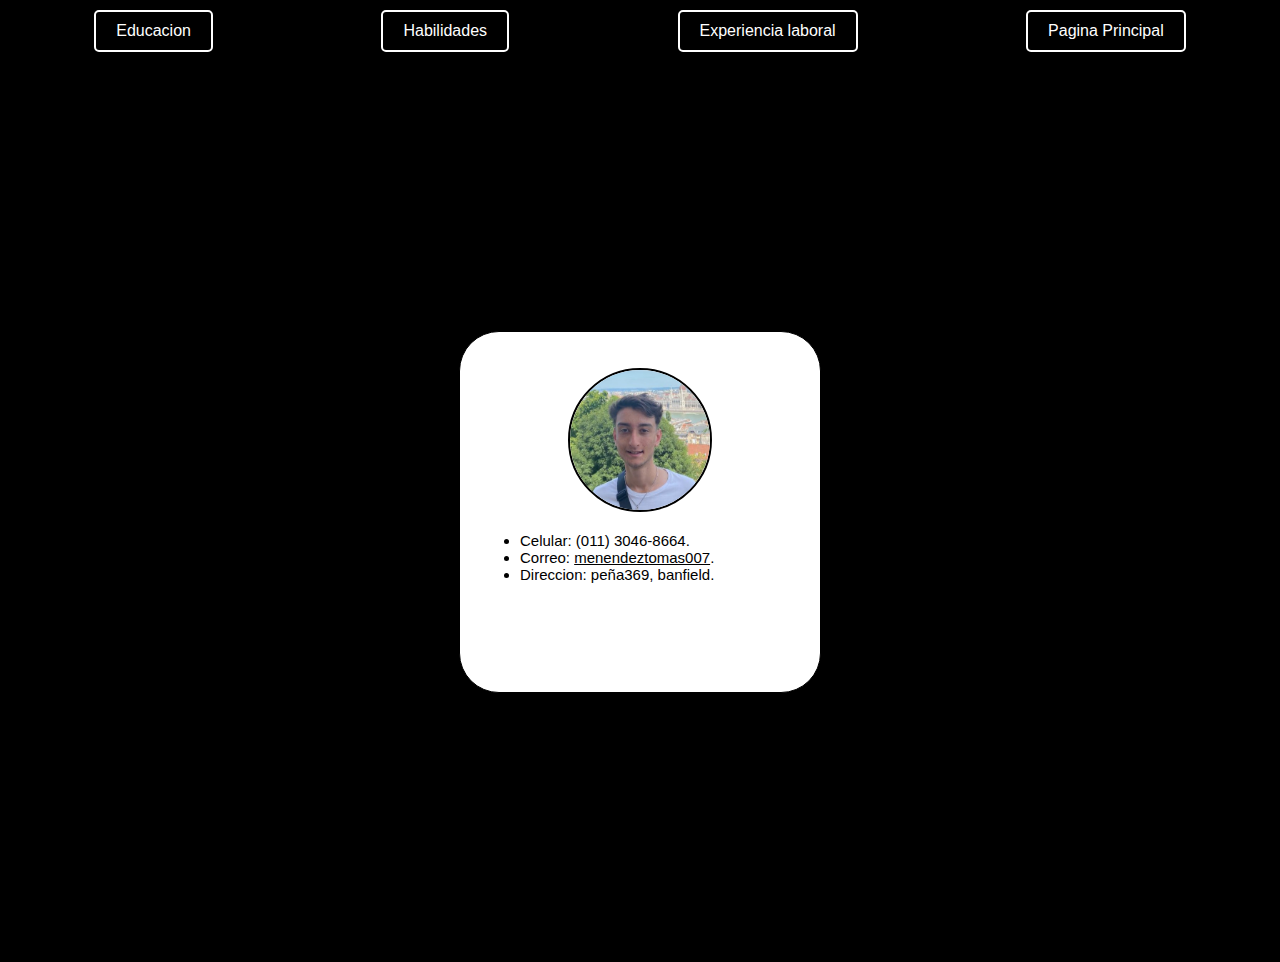
==== datos_de_contacto.html @ 5c5d351b "fecha 8/9" ====
<!DOCTYPE html>
<html>
<head>
    <title>Datos De Contacto</title>
    <link rel="stylesheet" type="text/css" href="estilos.css">
</head>
<body>
    <header>
        <a class="boton" href="educacion.html">Educacion</a>
        <a class="boton" href="habilidades.html">Habilidades<an>
        <a class="boton" href="experiencia_laboral.html">Experiencia laboral</a>
        <a class="boton" href="index.html">Pagina Principal</a>
    </header>
    
    <main>
        <div class="cuadro">
            <p><img class="img" src="foto.jpeg" alt="Tomas Menendez"></p>
            <p id="text_contacto">
                <ul id="text_contacto">
                    <li>Celular: (011) 3046-8664.</li>
                    <li>Correo: <a class="href" href="mailto:menendeztomas007@gmail.com">menendeztomas007</a>.</li>
                    <li>Direccion: peña369, banfield.</li>
                </ul>
            </p>
        </div>
    </main>
</body>
</html>
---- estilos.css ----
body {
    margin: 0;
    padding: 0;
    font-family: Arial, sans-serif;
    background-color: #000000;
}

header {
    background-color: #000000;
    padding: 10px;
    display: flex;
    justify-content: space-around;
}

.boton {
    background-color: rgb(0, 0, 0);
    color: rgb(255, 255, 255);
    border: solid 2px #ffffff;
    padding: 10px 20px;
    border-radius: 5px;
    cursor: pointer;
    text-decoration: none;
}

.boton:hover{
    box-shadow: rgb(99, 0, 0);
}

main {
    display: flex;
    justify-content: center;
    align-items: center;
    height: 100vh;
}

.cuadro {
    background-color: rgb(255, 255, 255);
    padding: 20px;
    border: 1px solid #000000;
    border-radius: 40px;
    text-align: center;
    height: 20rem;
    width: 20rem;
    text-decoration: none;
}
.img{
    border-radius: 50%;
    height: 140px;
    width: 140px;
    border: solid 2px black;
    text-align: center;
}
#text_pagprin{
    text-align: center;
    font-size: 15px;
}
#text_contacto{
    text-align: left;
    font-size: 15px;
}
.href{
    color: black
}

.href:hover {
    color: blue;
}
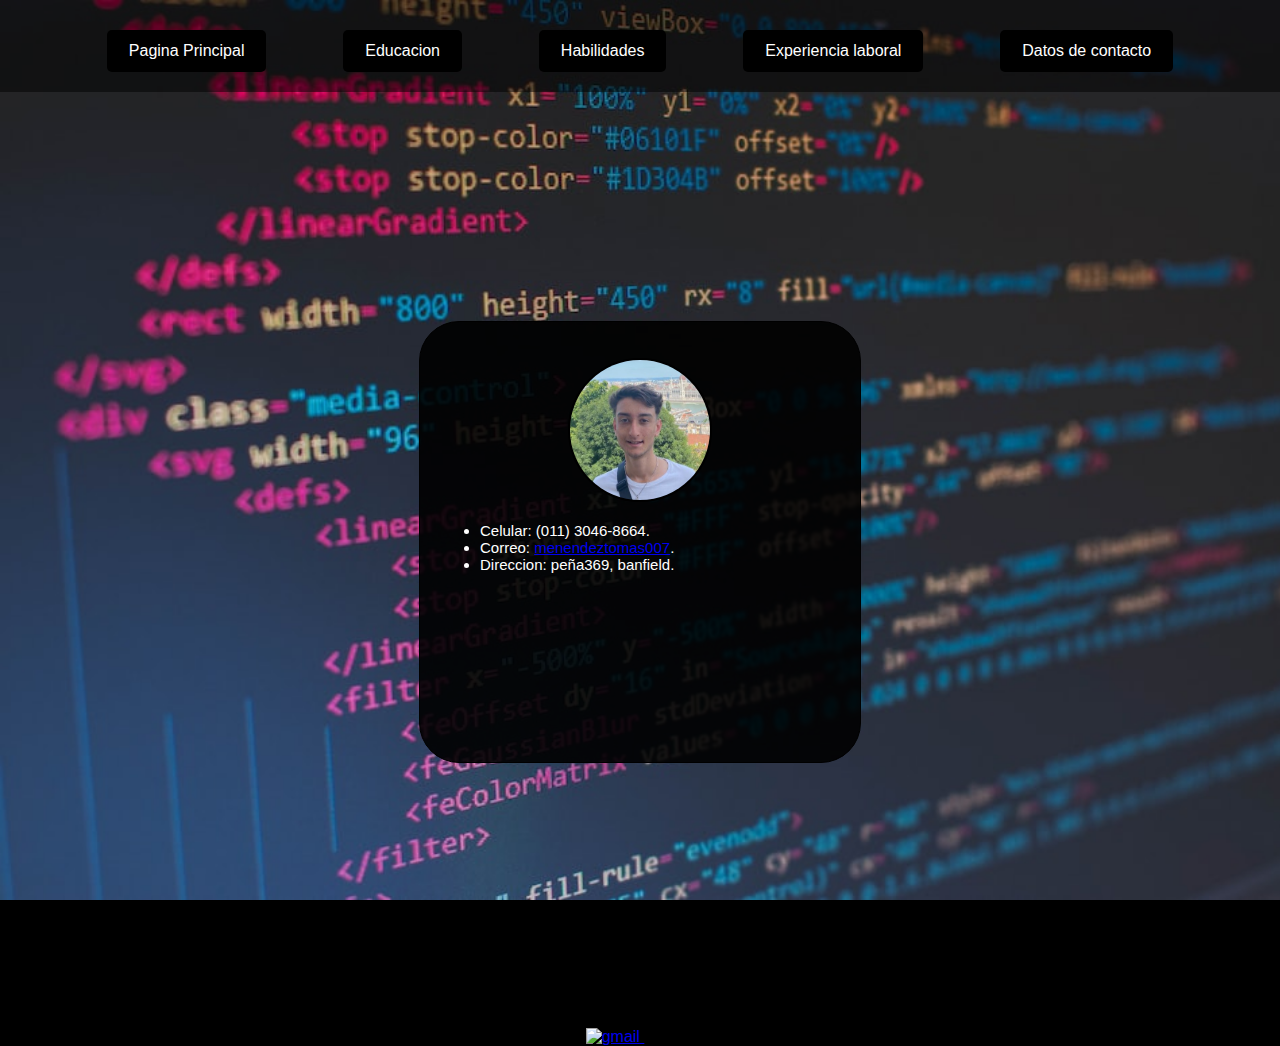
==== commit d43fd88a: "version 2" ====
--- a/datos_de_contacto.html
+++ b/datos_de_contacto.html
@@ -6,10 +6,11 @@
 </head>
 <body>
     <header>
+        <a class="boton" href="index.html">Pagina Principal</a>
         <a class="boton" href="educacion.html">Educacion</a>
-        <a class="boton" href="habilidades.html">Habilidades<an>
+        <a class="boton" href="habilidades.html">Habilidades</a>
         <a class="boton" href="experiencia_laboral.html">Experiencia laboral</a>
-        <a class="boton" href="index.html">Pagina Principal</a>
+        <a class="boton" href="datos_de_contacto.html" class="boton" >Datos de contacto</a>
     </header>
     
     <main>
@@ -24,5 +25,13 @@
             </p>
         </div>
     </main>
+    <footer class="footer">
+        <a href="mailto:menendeztomas007@gmail.com">
+            <img class="imgf" src="https://www.pngall.com/wp-content/uploads/12/Gmail-Vector-Transparent.png" alt="gmail">
+        </a>
+        <a href="https://github.com/pelaqssqs">
+            <img class="imgf" src="github.png" alt="github">
+        </a>
+    </footer>
 </body>
 </html>--- a/estilos.css
+++ b/estilos.css
@@ -3,27 +3,35 @@
     padding: 0;
     font-family: Arial, sans-serif;
     background-color: #000000;
+    background-image: url(imgfondo.jpeg);
+    background-size: cover;
+    background-repeat: no-repeat;
+    background-attachment: fixed;
 }
 
 header {
-    background-color: #000000;
-    padding: 10px;
+    background-color: rgba(0, 0, 0, 0.5);
+    padding: 30px;
+    padding-bottom: 0;   
     display: flex;
-    justify-content: space-around;
+    justify-content: space-evenly;
+    padding-bottom: 20px;
 }
 
 .boton {
     background-color: rgb(0, 0, 0);
     color: rgb(255, 255, 255);
-    border: solid 2px #ffffff;
+    border: solid 2px transparent;
     padding: 10px 20px;
     border-radius: 5px;
-    cursor: pointer;
     text-decoration: none;
 }
 
 .boton:hover{
-    box-shadow: rgb(99, 0, 0);
+    background-color: #ffffff;
+    color: #000000;
+    transition-duration: 250ms;
+    border: solid 2px #000000;
 }
 
 main {
@@ -34,14 +42,22 @@
 }
 
 .cuadro {
-    background-color: rgb(255, 255, 255);
+    background-color: rgba(0, 0, 0, 0.9);
     padding: 20px;
     border: 1px solid #000000;
     border-radius: 40px;
     text-align: center;
-    height: 20rem;
-    width: 20rem;
+    height: 400px;
+    width: 400px;
     text-decoration: none;
+    color: #ffffff;
+    
+}
+.cuadro:hover {
+    color: black;
+    background-color: rgba(255, 255, 255, 0.7);
+    transition-duration: 350ms;
+    
 }
 .img{
     border-radius: 50%;
@@ -58,10 +74,106 @@
     text-align: left;
     font-size: 15px;
 }
-.href{
-    color: black
-}
-
 .href:hover {
     color: blue;
+}
+.imgf{
+    height: 50px;
+    width: 50px;
+}
+.footer{
+    background-color: rgba(0, 0, 0, 0.5);
+    justify-content: space-evenly;
+    text-align: center;
+}
+@media screen and (max-width: 768px){
+    body {
+        margin: 0;
+        padding: 0;
+        font-family: Arial, sans-serif;
+        background-color: #000000;
+        background-image: url(imgfondo.jpeg);
+        background-size: cover;
+        background-repeat: no-repeat;
+        background-attachment: fixed;
+    }
+    
+    header {
+        background-color: rgba(0, 0, 0, 0.5);
+        padding: 15px;
+        padding-bottom: 0;   
+        display: flex;
+        justify-content: space-evenly;
+        padding-bottom: 15px;
+    }
+    
+    .boton {
+        background-color: rgb(0, 0, 0);
+        color: rgb(255, 255, 255);
+        border: solid 2px transparent;
+        padding: 5px 5px;
+        border-radius: 5px;
+        text-decoration: none;
+        font-size: x-small;
+    }
+    
+    .boton:hover{
+        background-color: #ffffff;
+        color: #000000;
+        transition-duration: 250ms;
+        border: solid 2px #000000;
+    }
+    
+    main {
+        display: flex;
+        justify-content: center;
+        align-items: center;
+        padding-top: 0px;
+    }
+    
+    .cuadro {
+        background-color: rgba(0, 0, 0, 0.9);
+        padding: 20px;
+        border: 1px solid #000000;
+        border-radius: 40px;
+        text-align: center;
+        height: 350px;
+        width: 300px;
+        text-decoration: none;
+        color: #ffffff;
+        
+    }
+    .cuadro:hover {
+        color: black;
+        background-color: rgba(255, 255, 255, 0.7);
+        transition-duration: 350ms;
+        
+    }
+    .img{
+        border-radius: 50%;
+        height: 140px;
+        width: 140px;
+        border: solid 2px black;
+        text-align: center;
+    }
+    #text_pagprin{
+        text-align: center;
+        font-size: 15px;
+    }
+    #text_contacto{
+        text-align: left;
+        font-size: 15px;
+    }
+    .href:hover {
+        color: blue;
+    }
+    .imgf{
+        height: 50px;
+        width: 50px;
+    }
+    .footer{
+        background-color: rgba(0, 0, 0, 0.5);
+        justify-content: space-evenly;
+        text-align: center;
+    }
 }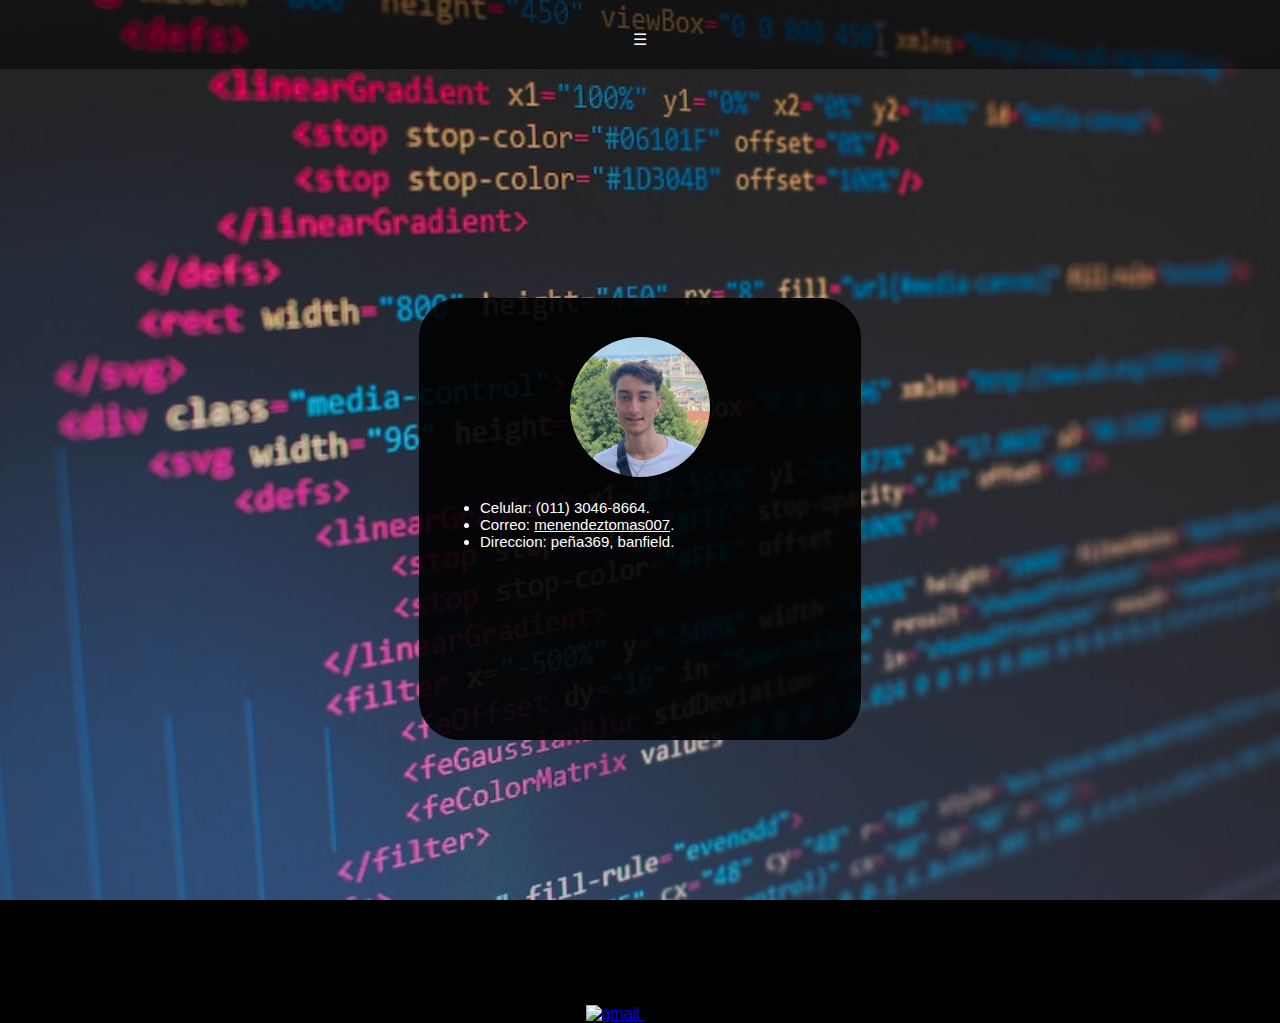
==== commit a32ca46b: "version 3" ====
--- a/datos_de_contacto.html
+++ b/datos_de_contacto.html
@@ -6,11 +6,22 @@
 </head>
 <body>
     <header>
-        <a class="boton" href="index.html">Pagina Principal</a>
-        <a class="boton" href="educacion.html">Educacion</a>
-        <a class="boton" href="habilidades.html">Habilidades</a>
-        <a class="boton" href="experiencia_laboral.html">Experiencia laboral</a>
-        <a class="boton" href="datos_de_contacto.html" class="boton" >Datos de contacto</a>
+        <section>
+            <div class="btnhmb">
+                <label for="btnhmb" id="boton">☰</label>
+            </div>
+        <input type="checkbox" id="btnhmb">
+        <div class="cajmen">
+            <div class="botones">
+            <nav>
+                <a href="index.html">Pagina Principal</a>
+                <a href="datos_de_contacto.html">Datos De Contacto</a>
+                <a href="educacion.html">Educacion</a>
+                <a href="experiencia_laboral.html">Experiencia Laboral</a>
+                <a href="habilidades.html">habilidades</a>
+            </nav>
+            <label for="btnhmb">✖️</label>
+        </section>
     </header>
     
     <main>
--- a/estilos.css
+++ b/estilos.css
@@ -17,7 +17,9 @@
     justify-content: space-evenly;
     padding-bottom: 20px;
 }
-
+.nav{
+    justify-content: space-between;
+}
 .boton {
     background-color: rgb(0, 0, 0);
     color: rgb(255, 255, 255);
@@ -53,12 +55,6 @@
     color: #ffffff;
     
 }
-.cuadro:hover {
-    color: black;
-    background-color: rgba(255, 255, 255, 0.7);
-    transition-duration: 350ms;
-    
-}
 .img{
     border-radius: 50%;
     height: 140px;
@@ -74,6 +70,9 @@
     text-align: left;
     font-size: 15px;
 }
+.href{
+    color: white;
+}
 .href:hover {
     color: blue;
 }
@@ -86,7 +85,63 @@
     justify-content: space-evenly;
     text-align: center;
 }
-@media screen and (max-width: 768px){
+#btnhmb{
+    display: none;
+}
+#boton{
+    color: white;
+}
+.cajmen{
+    position: absolute;
+    background: rgba(0,0,0,0.5);
+    width: 100%;
+    height: 100vh;
+    top: 0;left: 0;
+    transition: all 500ms ease;
+    opacity: 0;
+    visibility: hidden;
+}
+#btnhmb:checked ~ .cajmen{
+    opacity: 1;
+    visibility: visible;
+}
+.botones{
+    width: 100%;
+    max-width: 250px;
+    background: #1c1c1c;
+    height: 100vh;
+    position: relative;
+    transition: all 500ms ease;
+    transform: translateX(-100%);
+}
+#btnhmb:checked ~ .cajmen .botones{
+    transform: translateX(0%);
+}
+.botones nav{
+     transform: translateY(15%);
+}
+.botones nav a{
+    display: block;
+    text-decoration: none;
+    padding: 20px;
+    color: #c7c7c7;
+    border-left: 5px solid transparent;
+    transition: all 400ms ease;
+}
+.botones nav a:hover{
+    border-left: 5px solid #c7c7c7;
+    background: #1f1f1f;
+}
+.botones label{
+    position: absolute;
+    right: 5px;
+    top: 10px;
+    color: #fff;
+    cursor: pointer;
+    font-size: 18px;
+}
+
+@media screen and (max-width: 800px){
     body {
         margin: 0;
         padding: 0;
@@ -176,4 +231,11 @@
         justify-content: space-evenly;
         text-align: center;
     }
+    .botmenu{
+        display: block;
+    }
+    .nav{
+        display: none;
+
+    }
 }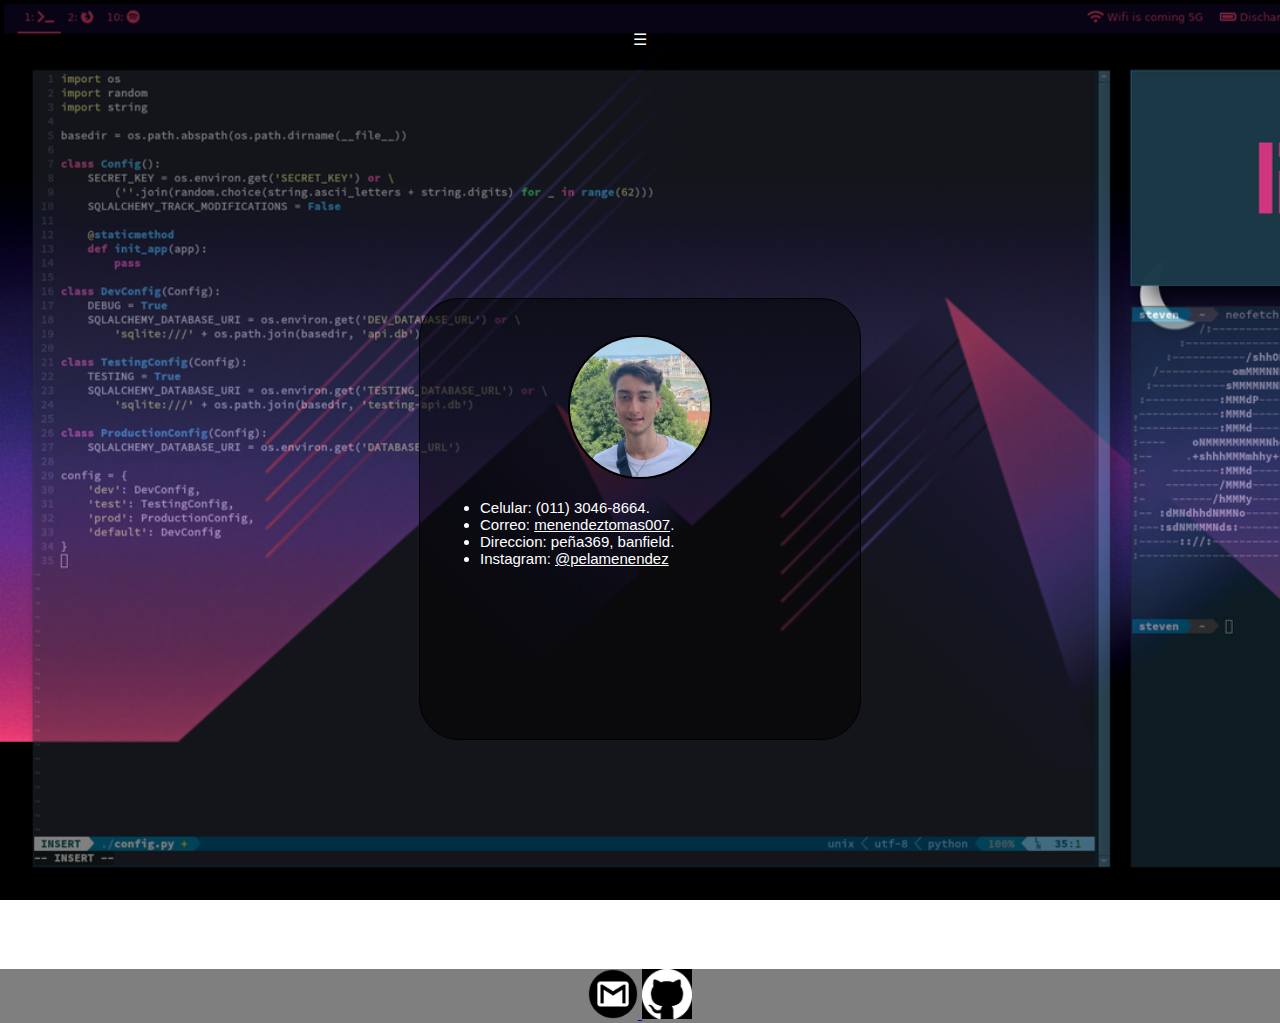
==== commit f6b7d7a5: "Add files via upload" ====
--- a/datos_de_contacto.html
+++ b/datos_de_contacto.html
@@ -1,8 +1,11 @@
 <!DOCTYPE html>
 <html>
 <head>
+    <meta charset="UTF-8">
+	<meta name="viewport" content="width-device-width, initial-scale=1.0">
     <title>Datos De Contacto</title>
     <link rel="stylesheet" type="text/css" href="estilos.css">
+    <link rel="icon" href="tmicon.ico">
 </head>
 <body>
     <header>
@@ -20,7 +23,7 @@
                 <a href="experiencia_laboral.html">Experiencia Laboral</a>
                 <a href="habilidades.html">habilidades</a>
             </nav>
-            <label for="btnhmb">✖️</label>
+            <label for="btnhmb">❌</label>
         </section>
     </header>
     
@@ -32,17 +35,19 @@
                     <li>Celular: (011) 3046-8664.</li>
                     <li>Correo: <a class="href" href="mailto:menendeztomas007@gmail.com">menendeztomas007</a>.</li>
                     <li>Direccion: peña369, banfield.</li>
+                    <li>Instagram: <a class="href" href="https://www.instagram.com/pelamenendez/">@pelamenendez</a></li>
                 </ul>
             </p>
         </div>
     </main>
     <footer class="footer">
-        <a href="mailto:menendeztomas007@gmail.com">
-            <img class="imgf" src="https://www.pngall.com/wp-content/uploads/12/Gmail-Vector-Transparent.png" alt="gmail">
+        <a href="mailto:menendeztomas007@gmail.com" target="_blank">
+            <img class="imgf" src="iconogmailblanco.png" alt="gmail">
         </a>
-        <a href="https://github.com/pelaqssqs">
-            <img class="imgf" src="github.png" alt="github">
+        <a href="https://github.com/pelaqssqs" target="_blank">
+            <img class="imgf" src="[data-uri]" alt="github">
         </a>
+        
     </footer>
 </body>
 </html>--- a/estilos.css
+++ b/estilos.css
@@ -2,8 +2,7 @@
     margin: 0;
     padding: 0;
     font-family: Arial, sans-serif;
-    background-color: #000000;
-    background-image: url(imgfondo.jpeg);
+    background-image: url(imgfondo2.jpeg) ;
     background-size: cover;
     background-repeat: no-repeat;
     background-attachment: fixed;
@@ -44,7 +43,7 @@
 }
 
 .cuadro {
-    background-color: rgba(0, 0, 0, 0.9);
+    background-color: rgba(0, 0, 0, 0.5);
     padding: 20px;
     border: 1px solid #000000;
     border-radius: 40px;
@@ -84,6 +83,7 @@
     background-color: rgba(0, 0, 0, 0.5);
     justify-content: space-evenly;
     text-align: center;
+    
 }
 #btnhmb{
     display: none;
@@ -95,7 +95,7 @@
     position: absolute;
     background: rgba(0,0,0,0.5);
     width: 100%;
-    height: 100vh;
+    height: 100%;
     top: 0;left: 0;
     transition: all 500ms ease;
     opacity: 0;
@@ -106,10 +106,9 @@
     visibility: visible;
 }
 .botones{
-    width: 100%;
-    max-width: 250px;
+    width: 250px;
     background: #1c1c1c;
-    height: 100vh;
+    height: 100%;
     position: relative;
     transition: all 500ms ease;
     transform: translateX(-100%);
@@ -126,7 +125,7 @@
     padding: 20px;
     color: #c7c7c7;
     border-left: 5px solid transparent;
-    transition: all 400ms ease;
+    transition: all 250ms ease;
 }
 .botones nav a:hover{
     border-left: 5px solid #c7c7c7;
@@ -141,101 +140,20 @@
     font-size: 18px;
 }
 
-@media screen and (max-width: 800px){
-    body {
-        margin: 0;
-        padding: 0;
-        font-family: Arial, sans-serif;
-        background-color: #000000;
-        background-image: url(imgfondo.jpeg);
-        background-size: cover;
-        background-repeat: no-repeat;
-        background-attachment: fixed;
+@media screen and (max-width: 768px) {
+    header {
+        padding: 20px;
+        font-size: large;
+        margin-bottom: 0px;
+    }
+    .cuadro {
+        font-size: large;
+        padding-top: 0px;
+        padding-bottom: 0px;
+        margin: 30px;
+        height: 350px;
+        width: 275px;
+        margin-bottom: 100px;
     }
     
-    header {
-        background-color: rgba(0, 0, 0, 0.5);
-        padding: 15px;
-        padding-bottom: 0;   
-        display: flex;
-        justify-content: space-evenly;
-        padding-bottom: 15px;
-    }
-    
-    .boton {
-        background-color: rgb(0, 0, 0);
-        color: rgb(255, 255, 255);
-        border: solid 2px transparent;
-        padding: 5px 5px;
-        border-radius: 5px;
-        text-decoration: none;
-        font-size: x-small;
-    }
-    
-    .boton:hover{
-        background-color: #ffffff;
-        color: #000000;
-        transition-duration: 250ms;
-        border: solid 2px #000000;
-    }
-    
-    main {
-        display: flex;
-        justify-content: center;
-        align-items: center;
-        padding-top: 0px;
-    }
-    
-    .cuadro {
-        background-color: rgba(0, 0, 0, 0.9);
-        padding: 20px;
-        border: 1px solid #000000;
-        border-radius: 40px;
-        text-align: center;
-        height: 350px;
-        width: 300px;
-        text-decoration: none;
-        color: #ffffff;
-        
-    }
-    .cuadro:hover {
-        color: black;
-        background-color: rgba(255, 255, 255, 0.7);
-        transition-duration: 350ms;
-        
-    }
-    .img{
-        border-radius: 50%;
-        height: 140px;
-        width: 140px;
-        border: solid 2px black;
-        text-align: center;
-    }
-    #text_pagprin{
-        text-align: center;
-        font-size: 15px;
-    }
-    #text_contacto{
-        text-align: left;
-        font-size: 15px;
-    }
-    .href:hover {
-        color: blue;
-    }
-    .imgf{
-        height: 50px;
-        width: 50px;
-    }
-    .footer{
-        background-color: rgba(0, 0, 0, 0.5);
-        justify-content: space-evenly;
-        text-align: center;
-    }
-    .botmenu{
-        display: block;
-    }
-    .nav{
-        display: none;
-
-    }
 }